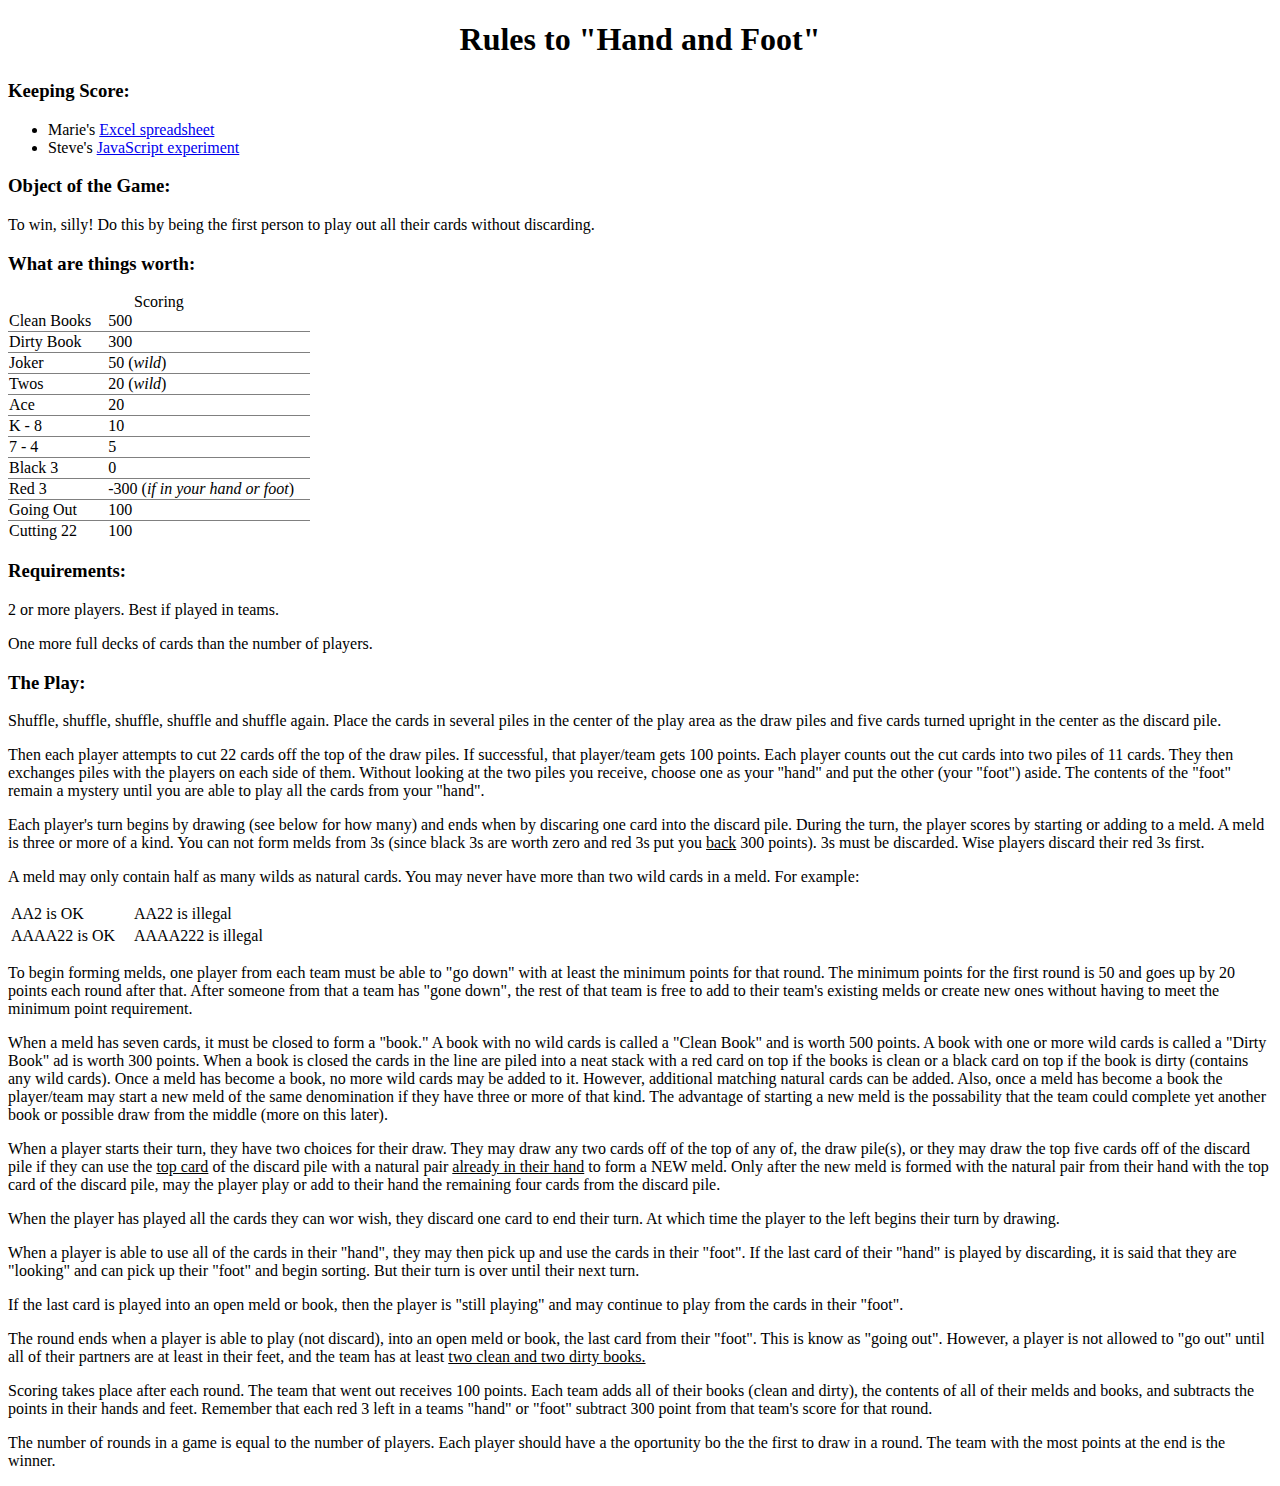
==== haf/rules.html @ 2956707b "cleanup and fix cookie for new chrome" ====
<!DOCTYPE html
  PUBLIC "-//W3C//DTD XHTML 1.0 Transitional//EN" "https://www.w3.org/TR/xhtml1/DTD/xhtml1-transitional.dtd">

<html xmlns="https://www.w3.org/1999/xhtml">

<head>
  <meta name="generator" content="HTML Tidy for Linux/x86 (vers 25 March 2009), see www.w3.org" />

  <title>Rules to</title>
  <style type="text/css">
    /*<![CDATA[*/
    span.underline {
      text-decoration: underline
    }

    h1.center {
      text-align: center
    }

    tr td {
      padding-right: 1em
    }

    /*]]>*/
  </style>
</head>

<body>
  <div class="Section1">
    <h1 class="center">Rules to "Hand and Foot"</h1>

    <h3>Keeping Score:</h3>

    <ul>
      <li>Marie's <a target="_blank" href="handandfoot.xls">Excel
          spreadsheet</a></li>

      <li>Steve's <a target="_blank" href="index.html">JavaScript
          experiment</a></li>
    </ul>

    <h3>Object of the Game:</h3>

    <p>To win, silly! Do this by being the first person to play out
      all their cards without discarding.</p>

    <h3>What are things worth:</h3>

    <table rules="rows" summary="How much things are worth">
      <caption>
        Scoring
      </caption>

      <tr>
        <td>Clean Books</td>

        <td>500</td>
      </tr>

      <tr>
        <td>Dirty Book</td>

        <td>300</td>
      </tr>

      <tr>
        <td>Joker</td>

        <td>50 (<em>wild</em>)</td>
      </tr>

      <tr>
        <td>Twos</td>

        <td>20 (<em>wild</em>)</td>
      </tr>

      <tr>
        <td>Ace</td>

        <td>20</td>
      </tr>

      <tr>
        <td>K - 8</td>

        <td>10</td>
      </tr>

      <tr>
        <td>7 - 4</td>

        <td>5</td>
      </tr>

      <tr>
        <td>Black 3</td>

        <td>0</td>
      </tr>

      <tr>
        <td>Red 3</td>

        <td>-300 (<em>if in your hand or foot</em>)</td>
      </tr>

      <tr>
        <td>Going Out</td>

        <td>100</td>
      </tr>

      <tr>
        <td>Cutting 22</td>

        <td>100</td>
      </tr>
    </table>

    <h3>Requirements:</h3>

    <p>2 or more players. Best if played in teams.</p>

    <p>One more full decks of cards than the number of players.</p>

    <h3>The Play:</h3>

    <p>Shuffle, shuffle, shuffle, shuffle and shuffle again. Place
      the cards in several piles in the center of the play area as
      the draw piles and five cards turned upright in the center as
      the discard pile.</p>

    <p>Then each player attempts to cut 22 cards off the top of the
      draw piles. If successful, that player/team gets 100 points.
      Each player counts out the cut cards into two piles of 11
      cards. They then exchanges piles with the players on each side of them.
      Without looking at the two piles you receive, choose one as
      your "hand" and put the other (your "foot") aside. The contents
      of the "foot" remain a mystery until you are able to play all the
      cards from your "hand".</p>

    <p>Each player's turn begins by drawing (see below for how many) and ends
      when by discaring one card into the discard pile. During the
      turn, the player scores by starting or adding to a meld. A meld
      is three or more of a kind. You can not form melds from 3s
      (since black 3s are worth zero and red 3s put you
      <span class="underline">back</span> 300 points). 3s must be discarded.
      Wise players discard their red 3s first.
    </p>

    <p>A meld may only contain half as many wilds as natural cards.
      You may never have more than two wild cards in a meld. For
      example:</p>

    <table summary="Example wild card ratio">
      <tr>
        <td>AA2 is OK</td>

        <td>AA22 is illegal</td>
      </tr>

      <tr>
        <td>AAAA22 is OK</td>

        <td>AAAA222 is illegal</td>
      </tr>
    </table>

    <p>To begin forming melds, one player from each team must be
      able to "go down" with at least the minimum points for that
      round. The minimum points for the first round is 50 and goes up
      by 20 points each round after that. After someone from that
      a team has "gone down", the rest of that team is free to add
      to their team's existing melds or create new ones without
      having to meet the minimum point requirement.</p>

    <p>When a meld has seven cards, it must be closed to form a
      "book." A book with no wild cards is called a "Clean Book"
      and is worth 500 points. A book with one or more wild cards is
      called a "Dirty Book" ad is worth 300 points. When a book is
      closed the cards in the line are piled into a neat stack with a
      red card on top if the books is clean or a black card on top if
      the book is dirty (contains any wild cards). Once a meld has
      become a book, no more wild cards may be added to it. However,
      additional matching natural cards can be added. Also,
      once a meld has become a book the player/team may start a new
      meld of the same denomination if they have three or more of
      that kind. The advantage of starting a new meld is the possability
      that the team could complete yet another book or possible draw
      from the middle (more on this later).</p>

    <p>When a player starts their turn, they have two choices for
      their draw. They may draw any two cards off of the top of any
      of, the draw pile(s), or they may draw the top five cards off
      of the discard pile if they can
      use the <span class="underline">top card</span> of the discard
      pile with a natural pair <span class="underline">already in their
        hand</span> to form a NEW meld. Only after the new meld is formed
      with the natural pair from their hand with the top card of the
      discard pile, may the player play or add to their hand the remaining
      four cards from the discard pile.

    <p> When the player has played all the cards they can wor wish, they
      discard one card to end their turn. At which time the player to the
      left begins their turn by drawing.</p>

    <p>When a player is able to use all of the cards in their
      "hand", they may then pick up and use the cards in their "foot".
      If the last card of their "hand" is played by discarding, it is
      said that they are "looking" and can pick up their "foot" and begin
      sorting. But their turn is over until their next turn.</p>

    <p>If the last card is played into an open meld or
      book, then the player is "still playing" and may continue to play
      from the cards in their "foot". </p>

    <p>The round ends when a player is able to play (not discard),
      into an open meld or book, the last card from their "foot".
      This is know as "going out". However, a player is not allowed to
      "go out" until all of
      their partners are at least in their feet, and the team has at least
      <span class="underline">two clean and two dirty
        books.</span>
    </p>

    <p>Scoring takes place after each round. The team that went out
      receives 100 points. Each team adds all of their books (clean
      and dirty), the contents of all of their melds and books, and
      subtracts the points in their hands and feet. Remember that each
      red 3 left in a teams "hand" or "foot" subtract 300 point from
      that team's score for that round.</p>

    <p>The number of rounds in a game is equal to the number of players.
      Each player should have a the oportunity bo the the first to draw
      in a round. The team with the most points at the end is the
      winner.</p>
  </div>
</body>

</html>
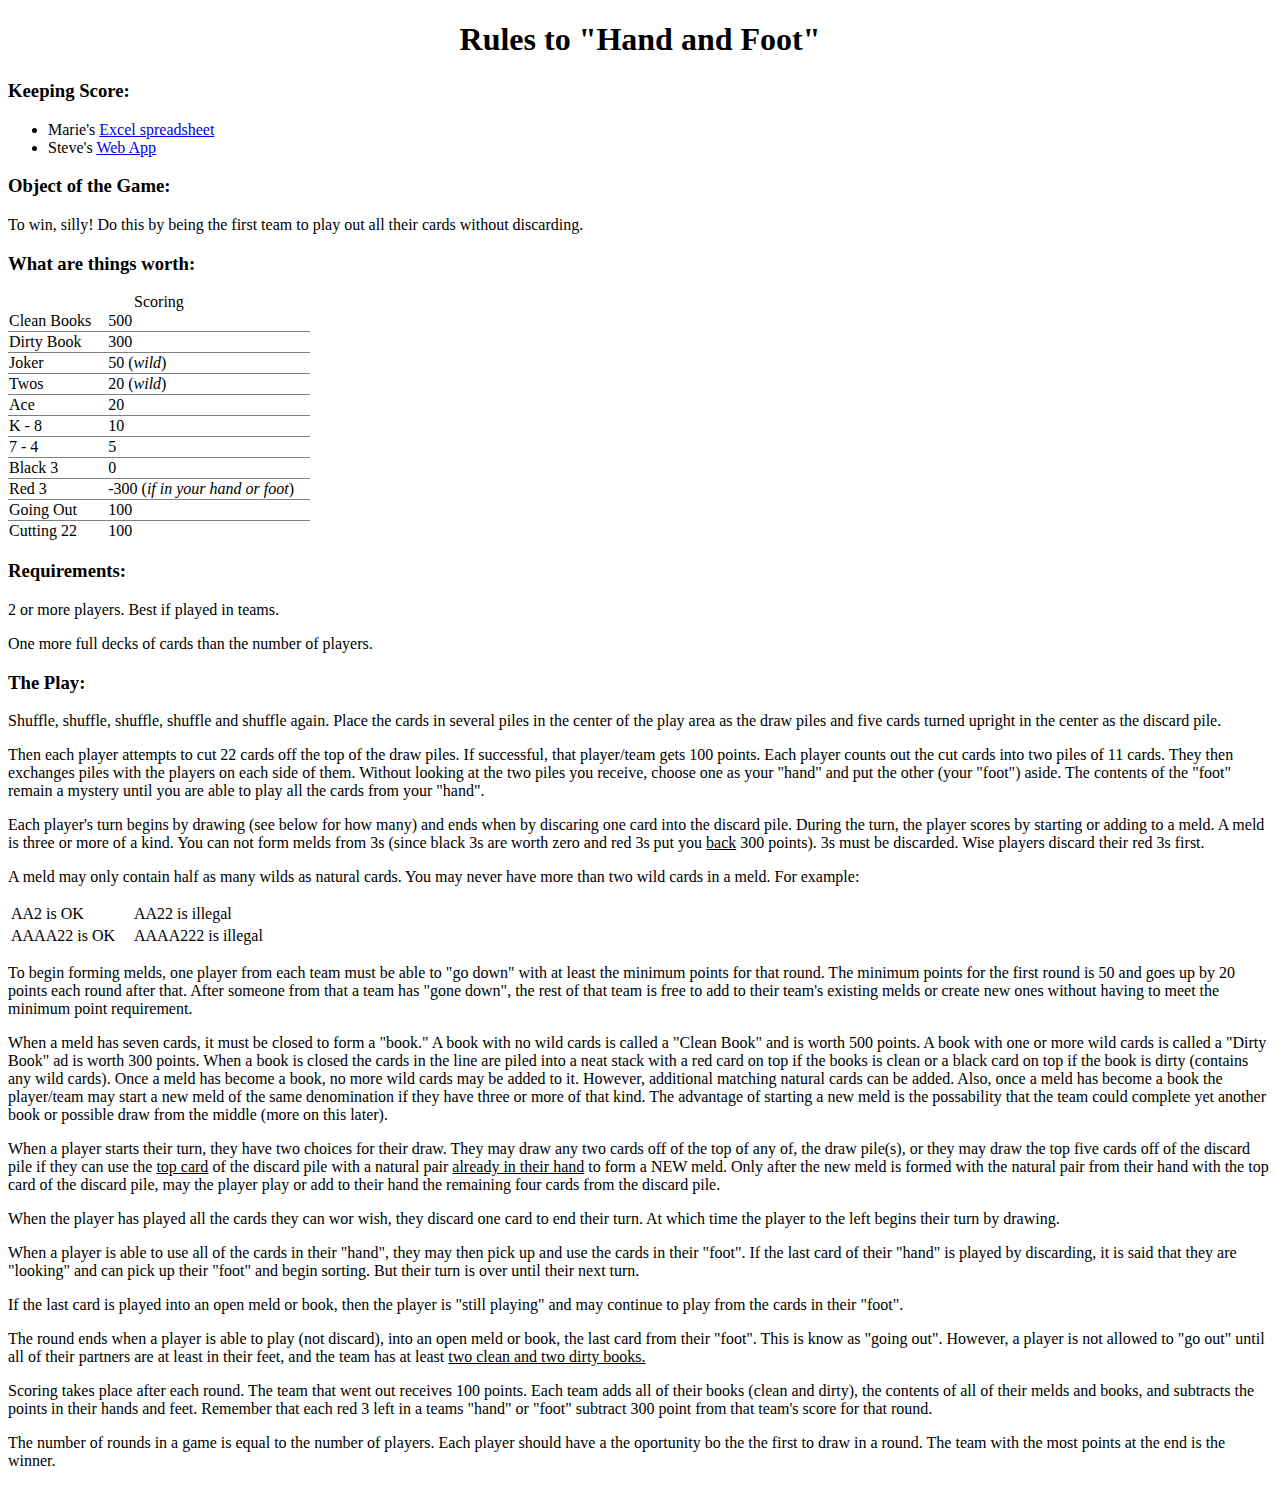
==== commit ebacaa98: "Fix links" ====
--- a/haf/rules.html
+++ b/haf/rules.html
@@ -32,16 +32,13 @@
     <h3>Keeping Score:</h3>
 
     <ul>
-      <li>Marie's <a target="_blank" href="handandfoot.xls">Excel
-          spreadsheet</a></li>
-
-      <li>Steve's <a target="_blank" href="index.html">JavaScript
-          experiment</a></li>
+      <li>Marie's <a target="_blank" href="handandfoot.xls">Excel spreadsheet</a></li>
+      <li>Steve's <a target="_blank" href=".">Web App</a></li>
     </ul>
 
     <h3>Object of the Game:</h3>
 
-    <p>To win, silly! Do this by being the first person to play out
+    <p>To win, silly! Do this by being the first team to play out
       all their cards without discarding.</p>
 
     <h3>What are things worth:</h3>
